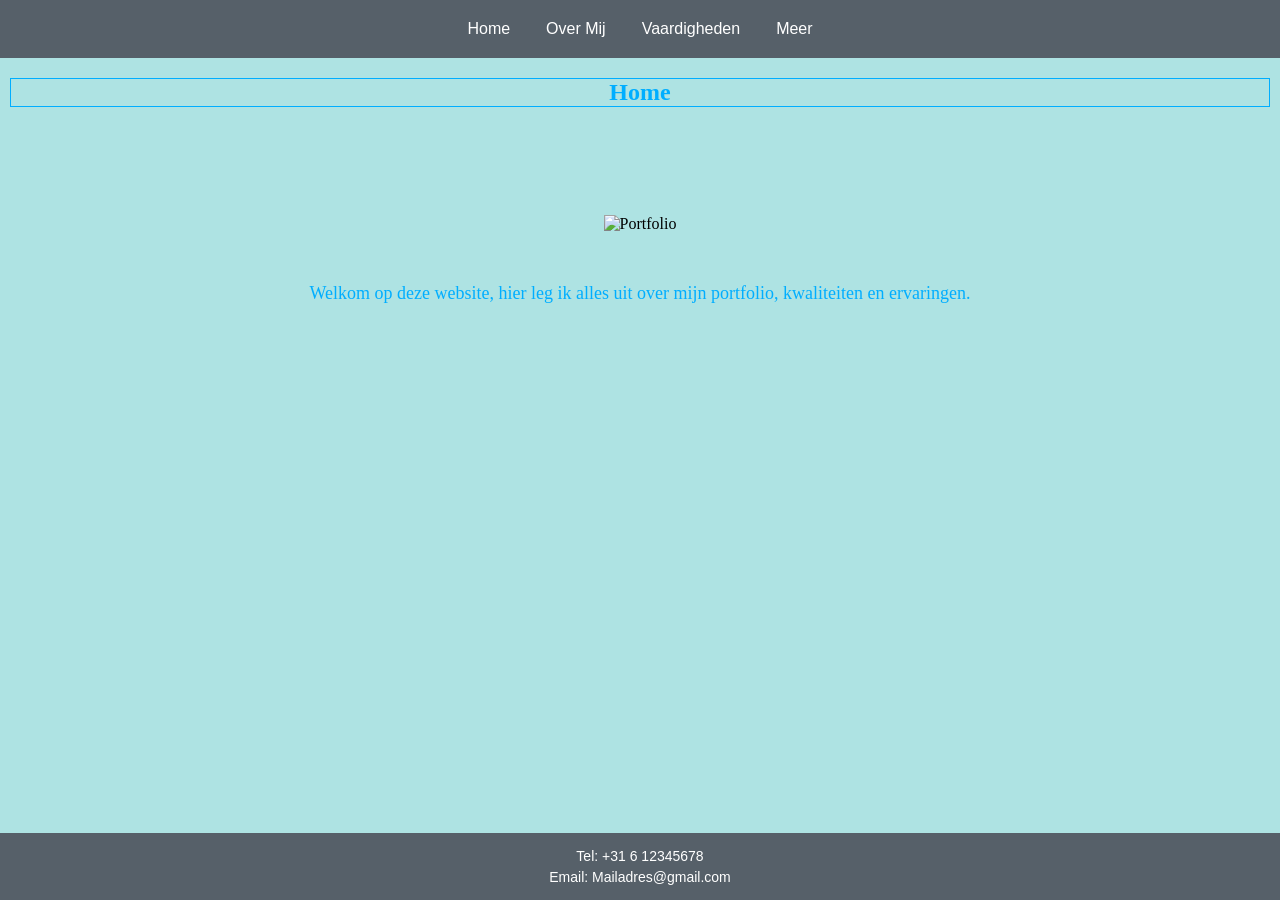
==== index.html @ 552ef5e8 "Add files via upload" ====
<!DOCTYPE html>
<html lang="nl">
<head>
    <meta charset="UTF-8">
    <meta name="viewport" content="width=device-width, initial-scale=1.0">
    <title>Keuzedeel</title>
    <link rel="stylesheet" href="style.css">
</head>
<body>
    <nav>
        <input type="checkbox" id="menu-toggle">
        <label for="menu-toggle"></label>
        <ul>
            <li><a href="index.html">Home</a></li>
            <li><a href="overmij.html">Over Mij</a></li>
            <li><a href="vaardigheden.html">Vaardigheden</a></li>
            <li><a href="meer.html">Meer</a></li>
        </ul>
    </nav>
    <main>
        <section>
            <article>
                <h1>Home</h1>
                <img src="Images/portfolio.png" alt="Portfolio" class="portfolio-image">
                <p class="maintext">Welkom op deze website, hier leg ik alles uit over mijn portfolio, kwaliteiten en ervaringen.</p>
            </article>
        </section>
    </main>
    <footer>
    <p class="footertext">Tel: +31 6 12345678</p>
    <p class="footertext">Email: Mailadres@gmail.com</p>
    </footer>
</body>
</html>
---- style.css ----
html, body {
    margin: 0;
    padding: 0;
    min-height: 100vh;
    height: 100vh;
    overflow: hidden;
}

body {
    background-color: rgb(174, 227, 227);
    display: grid;
    grid-template-rows: auto 1fr auto;
    overflow: hidden;
}

nav {
    background: #566069;
    font-family: Arial, sans-serif;
    padding: 10px 15px;
    flex: 0 0 auto;
    text-align: center;
    display: flex;
    justify-content: center;
    align-items: center;
}

h1 {
    margin-top: 0px;
    margin-bottom: 500px;
    font-size: 24px;
    color: rgb(0, 174, 255);
    border: 1px solid rgb(0, 174, 255);
}

.maintext {
    font-size: 18px;
    color: rgb(0, 174, 255);
}

.footertext {
    font-size: 14px;
    text-align: center;
    margin: 5px 0;
}

main {
    flex: 1 1 auto;
    display: flex;
    align-items: flex-start;
    justify-content: center;
    text-align: center;
    padding: 20px 10px 10px;
    overflow: hidden;
}

section {
    width: 100%;
    max-height: 100%;
    overflow: auto;
}

section h1 {
    margin-bottom: 8px;
}

section p {
    margin-top: 50px;
}

ul {
    list-style: none;
    margin: 0;
    padding: 0;
    display: flex;
    gap: 12px;
}

li {
    border: none;
}

a {
    color: white;
    text-decoration: none;
    padding: 10px 12px;
    display: block;
}

a:hover {
    background: #444;
}

/* Hamburger icon */
label {
    display: none;
    padding: 15px;
    cursor: pointer;
}

.portfolio-image, .me-image {
    width: 230px;
    height: auto;
    margin-top: 100px;
}

input[type="checkbox"] {
    display: none;
}

@media (max-width: 767px) {
    nav {
        padding: 10px;
    }

    ul {
        flex-direction: column;
        max-height: 0;
        overflow: hidden;
        transition: max-height 0.3s ease-in-out;
    }

    input:checked ~ ul {
        max-height: 220px;
    }

    label {
        display: block;
        color: white;
    }

    label::before {
        content: "☰";
        font-size: 24px;
    }

    input:checked + label::before {
        content: "✕";
    }
}

footer {
    background: #566069;
    color: white;
    font-family: Arial, sans-serif;
    flex: 0 0 auto;
    text-align: center;
    padding: 10px;
}
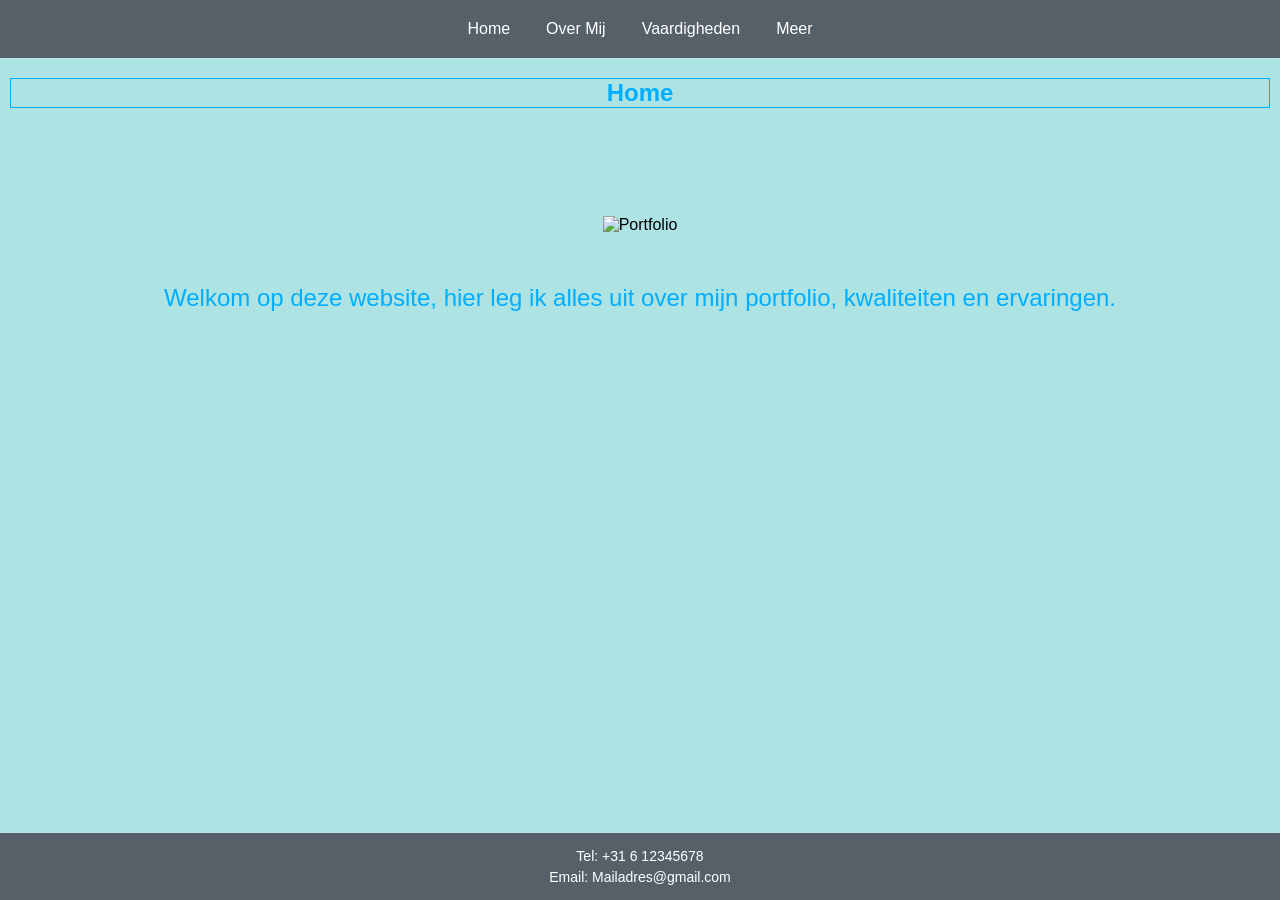
==== commit d1faebec: "Add files via upload" ====
--- a/index.html
+++ b/index.html
@@ -3,9 +3,7 @@
 <head>
     <meta charset="UTF-8">
     <meta name="viewport" content="width=device-width, initial-scale=1.0">
-    <title>Keuzedeel</title>
     <link rel="stylesheet" href="style.css">
-</head>
 <body>
     <nav>
         <input type="checkbox" id="menu-toggle">
--- a/style.css
+++ b/style.css
@@ -1,148 +1,139 @@
-html, body {
-    margin: 0;
-    padding: 0;
-    min-height: 100vh;
-    height: 100vh;
-    overflow: hidden;
-}
-
-body {
-    background-color: rgb(174, 227, 227);
-    display: grid;
-    grid-template-rows: auto 1fr auto;
-    overflow: hidden;
-}
-
-nav {
-    background: #566069;
-    font-family: Arial, sans-serif;
-    padding: 10px 15px;
-    flex: 0 0 auto;
-    text-align: center;
-    display: flex;
-    justify-content: center;
-    align-items: center;
-}
-
-h1 {
-    margin-top: 0px;
-    margin-bottom: 500px;
-    font-size: 24px;
-    color: rgb(0, 174, 255);
-    border: 1px solid rgb(0, 174, 255);
-}
-
-.maintext {
-    font-size: 18px;
-    color: rgb(0, 174, 255);
-}
-
-.footertext {
-    font-size: 14px;
-    text-align: center;
-    margin: 5px 0;
-}
-
-main {
-    flex: 1 1 auto;
-    display: flex;
-    align-items: flex-start;
-    justify-content: center;
-    text-align: center;
-    padding: 20px 10px 10px;
-    overflow: hidden;
-}
-
-section {
-    width: 100%;
-    max-height: 100%;
-    overflow: auto;
-}
-
-section h1 {
-    margin-bottom: 8px;
-}
-
-section p {
-    margin-top: 50px;
-}
-
-ul {
-    list-style: none;
-    margin: 0;
-    padding: 0;
-    display: flex;
-    gap: 12px;
-}
-
-li {
-    border: none;
-}
-
-a {
-    color: white;
-    text-decoration: none;
-    padding: 10px 12px;
-    display: block;
-}
-
-a:hover {
-    background: #444;
-}
-
-/* Hamburger icon */
-label {
-    display: none;
-    padding: 15px;
-    cursor: pointer;
-}
-
-.portfolio-image, .me-image {
-    width: 230px;
-    height: auto;
-    margin-top: 100px;
-}
-
-input[type="checkbox"] {
-    display: none;
-}
-
-@media (max-width: 767px) {
-    nav {
-        padding: 10px;
-    }
-
-    ul {
-        flex-direction: column;
-        max-height: 0;
-        overflow: hidden;
-        transition: max-height 0.3s ease-in-out;
-    }
-
-    input:checked ~ ul {
-        max-height: 220px;
-    }
-
-    label {
-        display: block;
-        color: white;
-    }
-
-    label::before {
-        content: "☰";
-        font-size: 24px;
-    }
-
-    input:checked + label::before {
-        content: "✕";
-    }
-}
-
-footer {
-    background: #566069;
-    color: white;
-    font-family: Arial, sans-serif;
-    flex: 0 0 auto;
-    text-align: center;
-    padding: 10px;
-}
+@charset "UTF-8";
+html, body {
+  margin: 0;
+  padding: 0;
+  min-height: 100vh;
+  height: 100vh;
+  overflow: hidden;
+}
+
+body {
+  background-color: rgb(174, 227, 227);
+  display: grid;
+  grid-template-rows: auto 1fr auto;
+  overflow: hidden;
+  font-family: Arial, sans-serif;
+}
+
+nav {
+  background: #566069;
+  padding: 10px 15px;
+  flex: 0 0 auto;
+  text-align: center;
+  display: flex;
+  justify-content: center;
+  align-items: center;
+}
+nav ul {
+  list-style: none;
+  margin: 0;
+  padding: 0;
+  display: flex;
+  gap: 12px;
+}
+nav ul li {
+  border: none;
+}
+nav ul li a {
+  color: white;
+  text-decoration: none;
+  padding: 10px 12px;
+  display: block;
+}
+nav ul li a:hover {
+  background: #444;
+}
+
+h1 {
+  margin-top: 0;
+  margin-bottom: 500px;
+  font-size: 24px;
+  color: rgb(0, 174, 255);
+  border: 1px solid rgb(0, 174, 255);
+}
+
+.maintext {
+  font-size: 24px;
+  color: rgb(0, 174, 255);
+}
+
+.footertext {
+  font-size: 14px;
+  text-align: center;
+  margin: 5px 0;
+}
+
+main {
+  flex: 1 1 auto;
+  display: flex;
+  align-items: flex-start;
+  justify-content: center;
+  text-align: center;
+  padding: 20px 10px 10px;
+  overflow: hidden;
+}
+
+section {
+  width: 100%;
+  max-height: 100%;
+  overflow: auto;
+}
+section h1 {
+  margin-bottom: 8px;
+}
+section p {
+  margin-top: 50px;
+}
+
+.portfolio-image,
+.me-image {
+  width: 230px;
+  height: auto;
+  margin-top: 100px;
+}
+
+input[type=checkbox] {
+  display: none;
+}
+
+/* Hamburger icon */
+label {
+  display: none;
+  padding: 15px;
+  cursor: pointer;
+}
+
+/* responsive */
+@media (max-width: 767px) {
+  nav {
+    padding: 10px;
+  }
+  nav ul {
+    flex-direction: column;
+    max-height: 0;
+    overflow: hidden;
+    transition: max-height 0.3s ease-in-out;
+  }
+  input:checked ~ ul {
+    max-height: 220px;
+  }
+  label {
+    display: block;
+    color: white;
+  }
+  label::before {
+    content: "☰";
+    font-size: 24px;
+  }
+  input:checked + label::before {
+    content: "✕";
+  }
+}
+footer {
+  background: #566069;
+  color: white;
+  font-family: Arial, sans-serif;
+  flex: 0 0 auto;
+  text-align: center;
+  padding: 10px;
+}/*# sourceMappingURL=style.css.map */
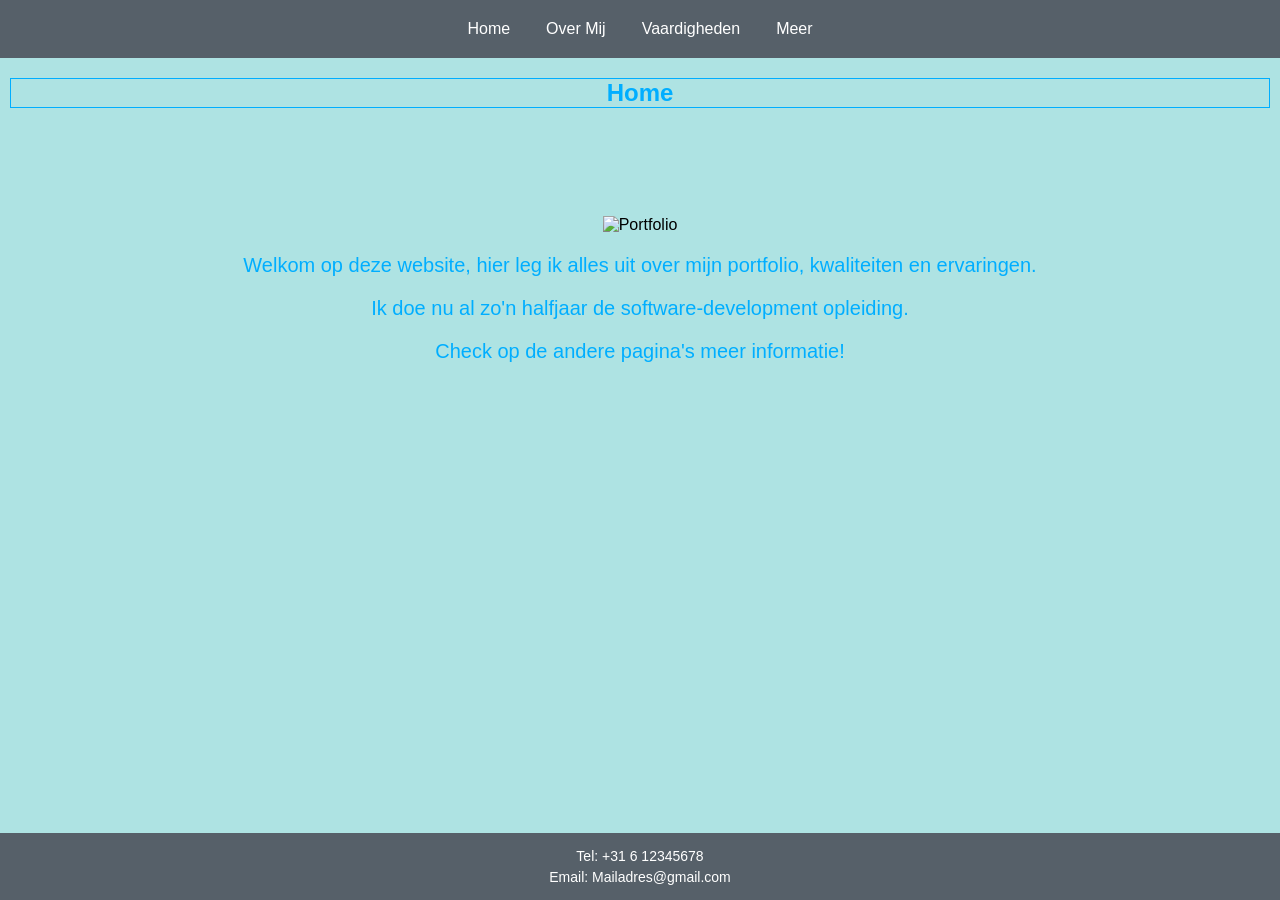
==== commit 78c8c0fb: "Add files via upload" ====
--- a/index.html
+++ b/index.html
@@ -6,6 +6,7 @@
     <link rel="stylesheet" href="style.css">
 <body>
     <nav>
+        <!-- Hamburger menu -->
         <input type="checkbox" id="menu-toggle">
         <label for="menu-toggle"></label>
         <ul>
@@ -18,13 +19,17 @@
     <main>
         <section>
             <article>
+                <!--Documentatie Welkomst-->
                 <h1>Home</h1>
                 <img src="Images/portfolio.png" alt="Portfolio" class="portfolio-image">
                 <p class="maintext">Welkom op deze website, hier leg ik alles uit over mijn portfolio, kwaliteiten en ervaringen.</p>
+                <p class="maintext">Ik doe nu al zo'n halfjaar de software-development opleiding.</p>
+                <p class="maintext">Check op de andere pagina's meer informatie!</p>
             </article>
         </section>
     </main>
     <footer>
+        <!--Footer met contact-->
     <p class="footertext">Tel: +31 6 12345678</p>
     <p class="footertext">Email: Mailadres@gmail.com</p>
     </footer>
--- a/style.css
+++ b/style.css
@@ -6,6 +6,8 @@
   height: 100vh;
   overflow: hidden;
 }
+
+/*Styling voor de opmaak van de website*/
 
 body {
   background-color: rgb(174, 227, 227);
@@ -52,9 +54,12 @@
   border: 1px solid rgb(0, 174, 255);
 }
 
+/*Tekststyling */
+
 .maintext {
-  font-size: 24px;
+  font-size: 20px;
   color: rgb(0, 174, 255);
+  margin: 20px 0;
 }
 
 .footertext {
@@ -102,6 +107,7 @@
   padding: 15px;
   cursor: pointer;
 }
+/*Media styling*/
 
 /* responsive */
 @media (max-width: 767px) {
@@ -128,6 +134,7 @@
   input:checked + label::before {
     content: "✕";
   }
+/*Voet styling*/
 }
 footer {
   background: #566069;
